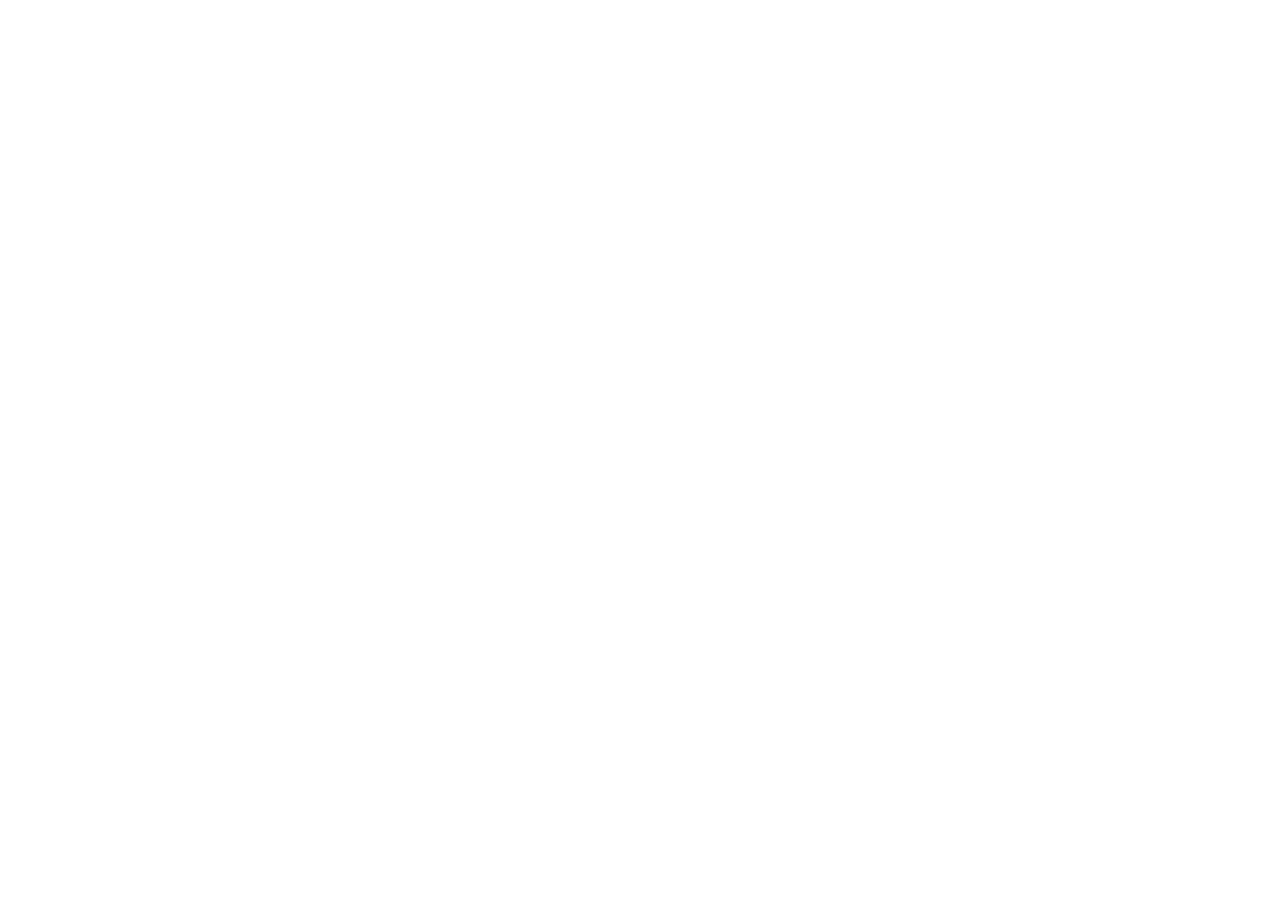
==== index.html @ bf89a91a "Fetching data from the API" ====
<!DOCTYPE html>
<html lang="en">
  <head>
    <meta charset="UTF-8" />
    <meta name="viewport" content="width=device-width, initial-scale=1.0" />
    <title>Document</title>
  </head>
  <body>
    
    <script src="index.js"></script>
  </body>
</html>
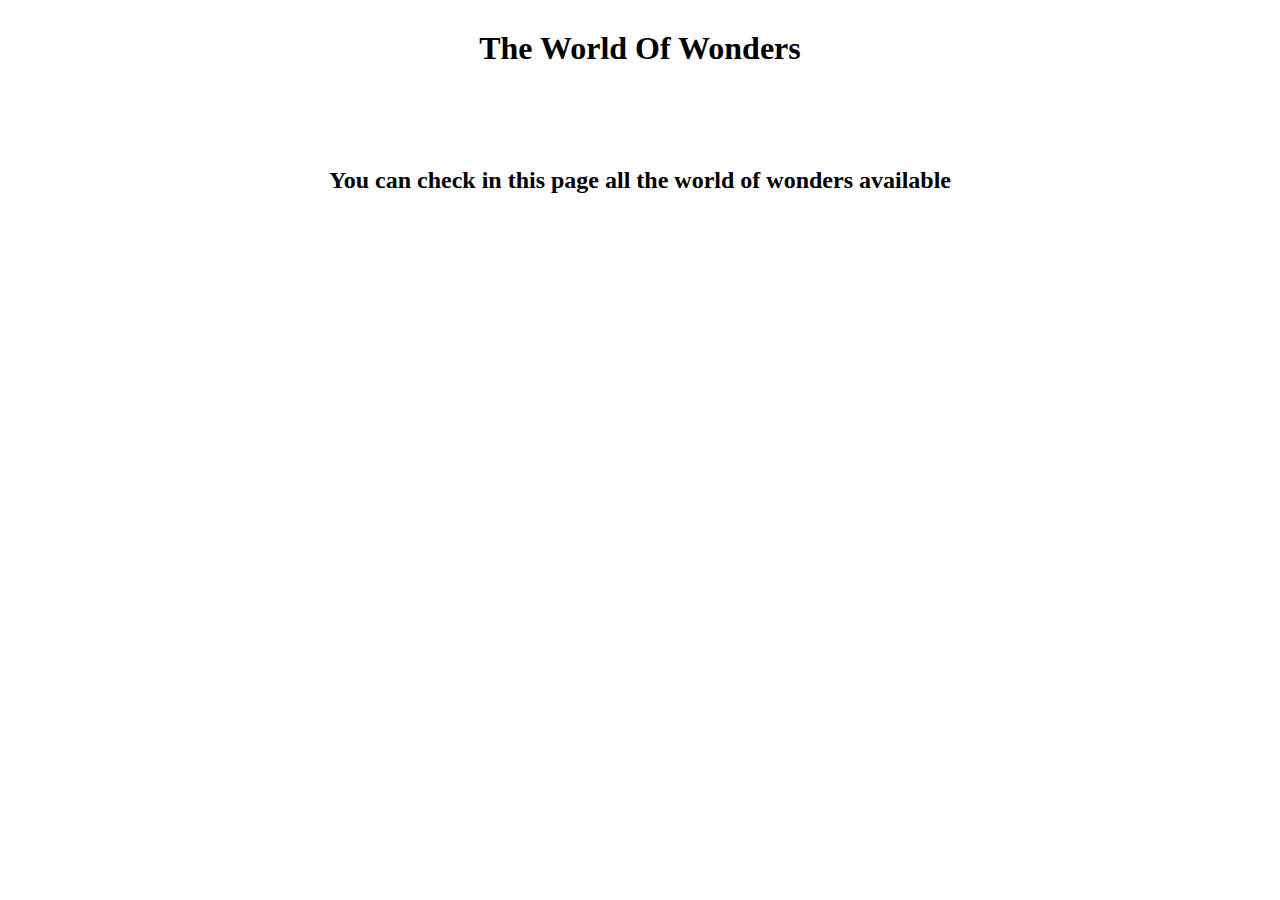
==== commit 3165dfe8: "Fixed the design in the home page" ====
--- a/index.html
+++ b/index.html
@@ -3,9 +3,17 @@
   <head>
     <meta charset="UTF-8" />
     <meta name="viewport" content="width=device-width, initial-scale=1.0" />
-    <title>Document</title>
+    <title>WorldWonders</title>
+    <link href="styles/base/utilities.css" rel="stylesheet" />
+    <link href="styles/base/colors.css" rel="stylesheet" />
+    <link href="styles/home.css" rel="stylesheet" />
+    
   </head>
   <body>
+    
+      <h1 class="title center"> The World Of Wonders</h1>
+      <h2 class="title center"> You can check in this page all the world of wonders available</h2>
+    
     
     <script src="index.js"></script>
   </body>
--- a/styles/base/utilities.css
+++ b/styles/base/utilities.css
@@ -0,0 +1,88 @@
+.flex {
+    display: flex;
+  }
+  
+  .row {
+    flex-direction: row;
+  }
+  
+  .column {
+    flex-direction: column;
+  }
+  
+  .full-width {
+    width: 100%;
+  }
+
+  .space-evenly{
+    justify-content: space-evenly;
+  }
+  .space-around{
+    justify-content: space-around;
+  }
+
+  .space-between{
+    justify-content: space-between;
+  }
+
+
+  
+  .full-height {
+    height: 100%;
+  }
+  
+  .wrap {
+    flex-wrap: wrap;
+  }
+  
+  .rounded {
+    border-radius: 100px;
+  }
+  
+  .bold {
+    font-weight: bold;
+  }
+
+  .solid-border{
+
+    border-style: solid;
+    border-color: rgb(0, 153, 255);
+    border-radius:10px;
+    border-width: 3px;
+  }
+  
+  .center {
+    align-items: center;
+    justify-content: center;
+  }
+  
+  /* Buttons */
+  .filled-btn {
+    background-color: #0d0c22;
+    color: white;
+    height: 45px;
+    padding: 0 25px;
+    border-radius: 100px;
+    font-weight: bold;
+    transition: all 0.3s;
+  }
+  
+  .filled-btn:hover {
+    opacity: 0.7;
+  }
+  
+  .text-btn {
+    background-color: transparent;
+    height: 45px;
+    color: #0d0c22;
+    padding: 0 25px;
+    font-weight: bold;
+    transition: all 0.3s;
+  }
+  
+  .text-btn:hover {
+    opacity: 0.7;
+  }
+  
+  
+  --- a/styles/base/colors.css
+++ b/styles/base/colors.css
@@ -0,0 +1,32 @@
+.primary-bg {
+    background-color: #ea4c89;
+  }
+  
+  .black-bg {
+    background-color: #0d0c22;
+  }
+  
+  .white-bg {
+    background-color: white;
+  }
+  
+  .grey-bg {
+    background-color: #f3f3f6;
+  }
+  
+  .primary-txt {
+    color: #ea4c89;
+  }
+  
+  .black-txt {
+    color: #0d0c22;
+  }
+  
+  .white-txt {
+    color: white;
+  }
+  
+  .grey-txt {
+    color: #3d3d4e;
+  }
+  --- a/styles/home.css
+++ b/styles/home.css
@@ -0,0 +1,89 @@
+* {
+    margin: 0;
+    padding: 0;
+    border: 0;
+    box-sizing: border-box;
+  }
+
+.worldWonder-section{
+
+    
+    width: 60%;
+    margin: 200px auto
+
+}
+
+
+.worldWonder-card > img{
+    
+    width:55%;
+    height:40%
+}
+
+.worldWonder-card{
+    width: 45%;
+    height:400px;
+    margin: 20px auto;
+    justify-content: space-evenly
+    
+    
+}
+
+
+.button-section{
+
+    width:70%
+}
+
+.btn{
+
+  border-radius: 20px;
+  background-color: #abc3c8; 
+  color: rgb(45, 42, 42);
+  padding: 7px 20px;
+  text-align: center;
+  display: inline-block;
+  font-size: 12px;
+  font-family: "Lucida Console", "Courier New", monospace;
+  margin: 2px 2px;
+  cursor: pointer;
+  min-width:120px
+}
+
+
+
+.title{
+    width: fit-content;
+    margin: 30px auto 100px auto;
+}
+
+.page{
+
+    width:50%;
+    height: 50%;
+    margin: 40px auto;
+    gap: 80px
+    
+    
+}
+
+.image-page{
+
+    width:50%;
+    height:50%;
+    margin: auto
+}
+
+.summary{
+
+    font-style:italic;
+    font-size:15px
+}
+
+.information-section{
+    width:100%
+}
+
+
+
+
